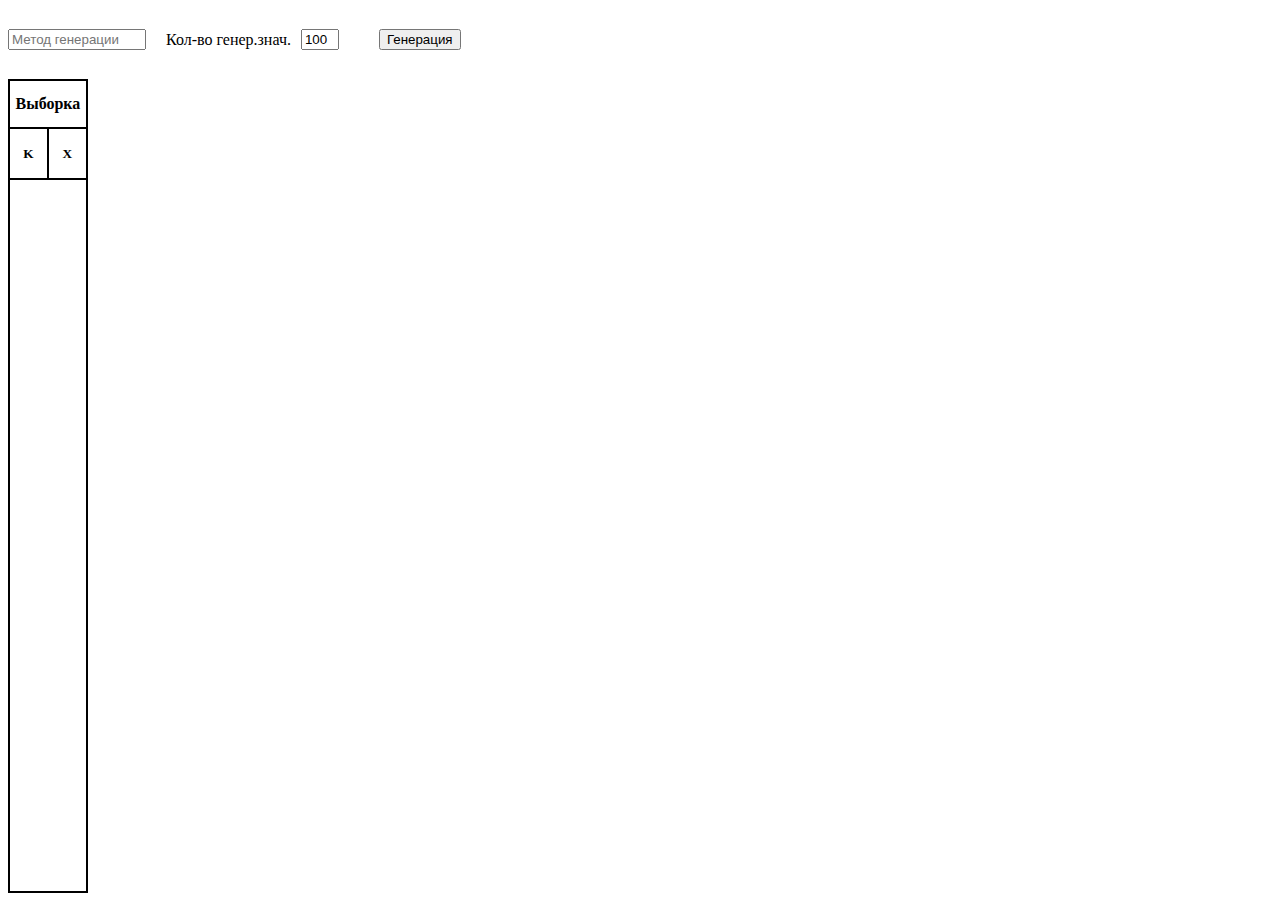
==== index.html @ 3a8585b6 "added second graph" ====
<!DOCTYPE html>
<html lang="en">
<head>
   <meta charset="UTF-8">
   <title>Document</title>
   <style>
      .settingBar {
         width: 100%;
         height: 7vh;
         display: flex;
         align-items: center;
         justify-content: flex-start;
         margin-bottom: 10px;
      }

      #options {
         width: auto;
         height: 25px;
         margin-left: 20px;
         display: flex;
         align-items: center;
         justify-content: flex-start;
      }

      #method {
         width: 130px;
      }

      #generationCount {
         width: 30px;
      }

      #generate {
         margin-left: 20px;
      }

      label {
         margin: 0px 10px 0px 20px;
      }

      #workspace {
         width: 100%;
         height: 90vh;
         display: flex;
         align-items: center;
         justify-content: flex-start;
      }

      #generatedValues {
         width: 6%;
         height: 100%;
         border: 2px solid black;
         display: flex;
         flex-direction: column;
         align-items: center;
         justify-content: space-between;
         margin-right: 20px;
      }

      #description {
         width: 100%;
         height: 12%;
         border-bottom: 2px solid black;
         display: flex;
         flex-direction: column;
         align-items: center;
         justify-content: space-between;
      }

      #description h4 {
         width: 100%;
         display: flex;
         align-items: center;
         justify-content: center;
         height: 50%;
         margin: 0;
         border-bottom: 2px solid black;
         box-sizing: border-box;
      }

      #KX {
         height: 50%;
         width: 100%;
         display: flex;
         align-items: center;
         justify-content: space-around;
      }

      #KX h5 {
         margin: 0;
         width: 50%;
         height: 100%;
         display: flex;
         align-items: center;
         justify-content: center;
      }

      #KX h5:first-child {
         border-right: 2px solid black;
      }

      #values {
         width: 100%;
         height: 88%;
         overflow-y: auto;
      }

      .valueRow {
         height: 7%;
         width: 100%;
         display: flex;
         align-items: center;
         justify-content: space-around;
         border-bottom: 2px solid gray;
         box-sizing: border-box;
      }

      .valueRow h5 {
         margin: 0;
         width: 50%;
         height: 100%;
         display: flex;
         align-items: center;
         justify-content: center;
      }

      .valueRow h5:first-child {
         border-right: 2px solid gray;
      }

      #graphics {
         width: 80%;
         height: 100%;
         display: flex;
         flex-direction: column;
         align-items: center;
         justify-content: space-between;
      }

      .graphicsRow {
         width: 100%;
         height: 50%;
         display: flex;
         align-items: center;
         justify-content: space-between;
      }

      .graph {
         width: 50%;
         height: 100%;
      }

      #chartdiv {
         border: 2px solid black;
      }

      #values::-webkit-scrollbar {
         display: none;
      }

   </style>
</head>
<body>
   <script src="https://cdn.amcharts.com/lib/5/index.js"></script>
   <script src="https://cdn.amcharts.com/lib/5/percent.js"></script>
   <script src="https://cdn.amcharts.com/lib/5/xy.js"></script>
   <script src="https://cdn.amcharts.com/lib/5/themes/Animated.js"></script>
   <script src="https://cdn.amcharts.com/lib/5/locales/de_DE.js"></script>
   <script src="https://cdn.amcharts.com/lib/5/geodata/germanyLow.js"></script>
   <script src="https://cdn.amcharts.com/lib/5/fonts/notosans-sc.js"></script>


   <div class="settingBar">
      <input name="method" list="methods" id = "method" placeholder="Метод генерации">
      <datalist id="methods">
         <option value="1.1 Бернулли"></option>
      </datalist>
      <label for="generationCount">Кол-во генер.знач.</label>
      <input name="count of generations" id = "generationCount" value = "100">

      <div id = "options">
         <input name = "option" class = "option" id = "q" placeholder = "Вероятность успеха Q =" type = "text" style="display: none;">
      </div>
      <button id = "generate">Генерация</button>
   </div>

   </div>
   <div id = "workspace">
      <div id = "generatedValues">
         <div id = "description">
            <h4>Выборка</h4>
            <div id = "KX">
               <h5>K</h5>
               <h5>X</h5>
            </div>
         </div>
         <div id = "values"></div>
      </div>
      <div id = "graphics">
         <div class = "graphicsRow">
            <div class = "graph" id = "graph1"></div>
            <div class = "graph" id = "graph2"></div>
         </div>
         <div class = "graphicsRow">
            <div class = "graph" id = "graph3"></div>
            <div class = "graph" id = "graph4"></div>
         </div>
      </div>
   </div>

   <script>
      const generationMethodHadler = document.querySelector('#method');
      const generationMethod = document.querySelector('#method');
      const generateButton = document.querySelector('#generate');
      const generationCount = document.querySelector('#generationCount');
      const generatorOptionQ = document.querySelector('#q');
      const valuesBar = document.querySelector('#values');
      let errorFlag = true;
      let values = [];

      generationMethodHadler.addEventListener('change', () => {
         switch (generationMethod.value) {
            case "1.1 Бернулли":
               generatorOptionQ.style.display = "block";
               errorFlag = false;
               break;
         
            default:
               break;
         }
      })

      generateButton.addEventListener('click', () => {
         if (!errorFlag) {
            valuesBar.innerHTML = ``;
            values = [];
            for (let i = 0; i < generationCount.value; i++) {
               let newValue = bernoulli( parseFloat(generatorOptionQ.value) );
               const valueRow = document.createElement('div');
               valueRow.classList.add("valueRow");
               valueRow.innerHTML = `
                  <h5>${ i + 1 }</h5>
                  <h5>${ newValue }</h5>
               `;
               valuesBar.appendChild(valueRow);
               values.push ( newValue );
            }

            graph1Creator();
            graph2Creator();
         }
      })

      function bernoulli (q) {
         // Проверяем, что q - это число от 0 до 1
         if (typeof q !== "number" || q < 0 || q > 1) {
            throw new Error ("Q должно быть числом от 0 до 1");
         }
         // Генерируем случайное число от 0 до 1
         let random = Math.random ();
         // Сравниваем его с p и возвращаем результат
         return random <= q ? 1 : 0;
      }

      //-------------------------------------------------------------------------
      let root; 
      let root2;
  
      function graph1Creator() {
         // Define data
         let data = [];
         let yAxis;
         let xAxis;
         let chart;
         let maxValue = Math.max.apply(null, values);

         if (root) {
            root.dispose();
         }
         root = am5.Root.new("graph1");
         root.setThemes([
            am5themes_Animated.new(root)
         ]);

         chart = root.container.children.push( 
            am5xy.XYChart.new(root, {
               panY: false,
               wheelY: "zoomX",
            }) 
         );

         for (let i = 0; i < values.length; ++i) {
            data.push({
               K: i + 1,
               X: values[i]
            });
         }

         // Create Y-axis
         yAxis = chart.yAxes.push(
            am5xy.ValueAxis.new(root, {
               extraTooltipPrecision: 1,
               min: 0,
               max: maxValue >= 1 ? maxValue : 1,
               renderer: am5xy.AxisRendererY.new(root, {})
            })
         );

         // Create X-Axis
         xAxis = chart.xAxes.push(
            am5xy.ValueAxis.new(root, {
               extraTooltipPrecision: 1,
               min: 1,
               max: parseInt(generationCount.value),
               renderer: am5xy.AxisRendererX.new(root, {})
            })
         );

         var series = chart.series.push( 
            am5xy.LineSeries.new(root, { 
               name: "Series",
               xAxis: xAxis, 
               yAxis: yAxis, 
               valueYField: "X", 
               valueXField: "K",
               maskBullets: false
            }) 
         );
      
         series.bullets.push(function() {
            return am5.Bullet.new(root, {
               sprite: am5.Circle.new(root, {
                  radius: 5,
                  fill: series.get("fill")
               })
            });
         });
      
         series.strokes.template.set("strokeWidth", 2);
         series.data.setAll(data);
      }
   
      function graph2Creator() {
         // Define data
         let data = [];
         let yAxis;
         let xAxis;
         let chart;
         let maxValue = 0;

         if (root2) {
            root2.dispose();
         }
         root2 = am5.Root.new("graph2");
         root2.setThemes([
            am5themes_Animated.new(root2)
         ]);

         chart = root2.container.children.push( 
            am5xy.XYChart.new(root2, {
               panY: false,
               wheelY: "zoomX",
               layout: root.verticalLayout
            }) 
         );

         let temp = countOccurrences(values);
         for (key in temp) {
            maxValue = Math.max(maxValue, temp[key]);
            data.push({
               "number": parseInt(key),
               "value": temp[key]
            });
         }

         data.push({
               "number": 5,
               "value": 37
            });
            data.push({
               "number": 6,
               "value": 100
            });
            data.push({
               "number": 7,
               "value": 37
            });
            data.push({
               "number": 8,
               "value": 100
            });
            data.push({
               "number": 9,
               "value": 37
            });
            data.push({
               "number": 10,
               "value": 100
            });

         // Create Y-axis
         yAxis = chart.yAxes.push(
            am5xy.ValueAxis.new(root2, {
               extraTooltipPrecision: 1,
               min: 0,
               max: maxValue >= 1 ? maxValue : 1,
               renderer: am5xy.AxisRendererY.new(root2, {})
            })
         );

         // Create X-Axis
         xAxis = chart.xAxes.push(am5xy.CategoryAxis.new(root2, {
            categoryField: "number",
            renderer: am5xy.AxisRendererX.new(root2, {
               cellStartLocation: 0.1,
               cellEndLocation: 0.9
            }),
            tooltip: am5.Tooltip.new(root2, {})
         }));

         xAxis.data.setAll(data);

         var series = chart.series.push( 
            am5xy.ColumnSeries.new(root2, { 
               name: "Series",
               xAxis: xAxis, 
               yAxis: yAxis, 
               valueYField: "value", 
               categoryXField: "number"
            }) 
         );
      
         yAxis.get("renderer").labels.template.set("fill", series.get("fill"));

         series.columns.template.setAll({
            tooltipText: "{valueY}",
            width: am5.percent(30),
            tooltipY: 0
         });

         series.data.setAll(data);
      }

      function countOccurrences(arr) {
         return arr.reduce((acc, curr) => {
            acc[curr] ? acc[curr]++ : (acc[curr] = 1);
            return acc;
         }, {});
      }
   </script>
</body>
</html>
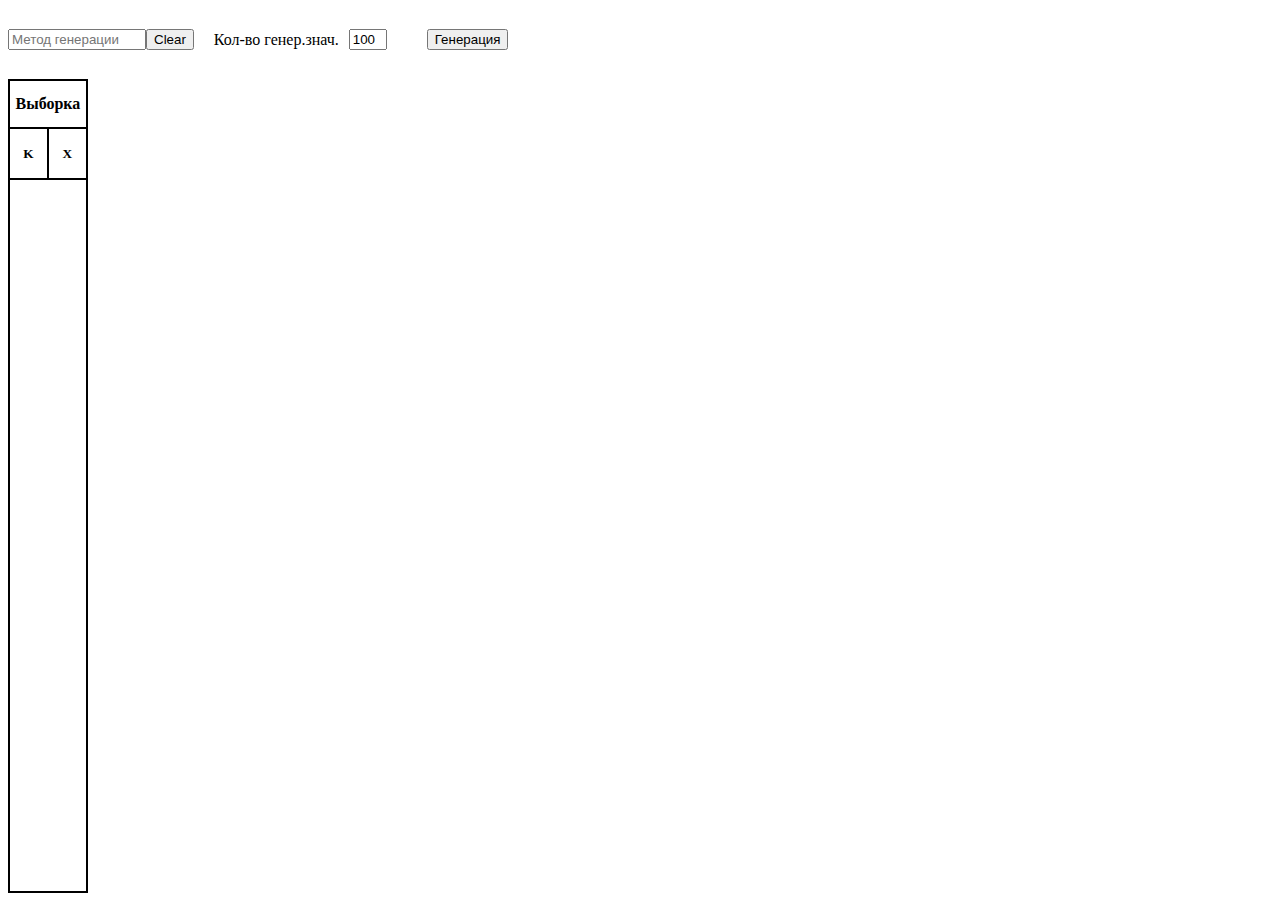
==== commit a07b0d64: "added error button" ====
--- a/index.html
+++ b/index.html
@@ -156,6 +156,11 @@
 
       #values::-webkit-scrollbar {
          display: none;
+      }
+
+      .option {
+         display: none;
+         margin-right: 10px;
       }
 
    </style>
@@ -174,12 +179,15 @@
       <input name="method" list="methods" id = "method" placeholder="Метод генерации">
       <datalist id="methods">
          <option value="1.1 Бернулли"></option>
+         <option value="1.2 Биномиальное"></option>
       </datalist>
+      <button id = "clear">Clear</button>
       <label for="generationCount">Кол-во генер.знач.</label>
       <input name="count of generations" id = "generationCount" value = "100">
 
       <div id = "options">
-         <input name = "option" class = "option" id = "q" placeholder = "Вероятность успеха Q =" type = "text" style="display: none;">
+         <input name = "option1" class = "option" id = "q" placeholder = "Вероятность успеха Q =" type = "text">
+         <input name = "option2" class = "option" id = "m" placeholder = "Число исходов M =" type = "text">
       </div>
       <button id = "generate">Генерация</button>
    </div>
@@ -212,11 +220,20 @@
       const generationMethodHadler = document.querySelector('#method');
       const generationMethod = document.querySelector('#method');
       const generateButton = document.querySelector('#generate');
+      const clearButton = document.querySelector('#clear');
       const generationCount = document.querySelector('#generationCount');
       const generatorOptionQ = document.querySelector('#q');
+      const generatorOptionM = document.querySelector('#m');
       const valuesBar = document.querySelector('#values');
       let errorFlag = true;
       let values = [];
+
+      clearButton.addEventListener('click', () => {
+         generatorOptionQ.style.display = "none";
+         generatorOptionM.style.display = "none";
+         generationMethod.value = "";
+         errorFlag = true;
+      })
 
       generationMethodHadler.addEventListener('change', () => {
          switch (generationMethod.value) {
@@ -224,8 +241,15 @@
                generatorOptionQ.style.display = "block";
                errorFlag = false;
                break;
+
+            case "1.2 Биномиальное":
+               generatorOptionQ.style.display = "block";
+               generatorOptionM.style.display = "block";
+               errorFlag = false;
+               break;
          
             default:
+               throw new Error ("Такого метода нет");
                break;
          }
       })
@@ -234,8 +258,17 @@
          if (!errorFlag) {
             valuesBar.innerHTML = ``;
             values = [];
+            let newValue;
             for (let i = 0; i < generationCount.value; i++) {
-               let newValue = bernoulli( parseFloat(generatorOptionQ.value) );
+               switch (generationMethod.value) {
+                  case "1.1 Бернулли":
+                     newValue = bernoulli( parseFloat(generatorOptionQ.value) );
+                     break;
+
+                  case "1.2 Биномиальное":
+                     break;
+               }
+         
                const valueRow = document.createElement('div');
                valueRow.classList.add("valueRow");
                valueRow.innerHTML = `
@@ -246,8 +279,11 @@
                values.push ( newValue );
             }
 
+            temp = countOccurrences(values);
             graph1Creator();
             graph2Creator();
+            graph3Creator();
+            graph4Creator();
          }
       })
 
@@ -265,6 +301,9 @@
       //-------------------------------------------------------------------------
       let root; 
       let root2;
+      let root3;
+      let root4;
+      let temp;
   
       function graph1Creator() {
          // Define data
@@ -299,9 +338,9 @@
          // Create Y-axis
          yAxis = chart.yAxes.push(
             am5xy.ValueAxis.new(root, {
-               extraTooltipPrecision: 1,
                min: 0,
                max: maxValue >= 1 ? maxValue : 1,
+               maxPrecision: 0,
                renderer: am5xy.AxisRendererY.new(root, {})
             })
          );
@@ -309,7 +348,6 @@
          // Create X-Axis
          xAxis = chart.xAxes.push(
             am5xy.ValueAxis.new(root, {
-               extraTooltipPrecision: 1,
                min: 1,
                max: parseInt(generationCount.value),
                renderer: am5xy.AxisRendererX.new(root, {})
@@ -347,6 +385,7 @@
          let xAxis;
          let chart;
          let maxValue = 0;
+         let maxValue2 = 0;
 
          if (root2) {
             root2.dispose();
@@ -364,44 +403,18 @@
             }) 
          );
 
-         let temp = countOccurrences(values);
          for (key in temp) {
             maxValue = Math.max(maxValue, temp[key]);
+            maxValue2 = Math.max(maxValue2, key);
             data.push({
                "number": parseInt(key),
                "value": temp[key]
             });
          }
 
-         data.push({
-               "number": 5,
-               "value": 37
-            });
-            data.push({
-               "number": 6,
-               "value": 100
-            });
-            data.push({
-               "number": 7,
-               "value": 37
-            });
-            data.push({
-               "number": 8,
-               "value": 100
-            });
-            data.push({
-               "number": 9,
-               "value": 37
-            });
-            data.push({
-               "number": 10,
-               "value": 100
-            });
-
          // Create Y-axis
          yAxis = chart.yAxes.push(
             am5xy.ValueAxis.new(root2, {
-               extraTooltipPrecision: 1,
                min: 0,
                max: maxValue >= 1 ? maxValue : 1,
                renderer: am5xy.AxisRendererY.new(root2, {})
@@ -409,14 +422,23 @@
          );
 
          // Create X-Axis
-         xAxis = chart.xAxes.push(am5xy.CategoryAxis.new(root2, {
-            categoryField: "number",
-            renderer: am5xy.AxisRendererX.new(root2, {
-               cellStartLocation: 0.1,
-               cellEndLocation: 0.9
-            }),
-            tooltip: am5.Tooltip.new(root2, {})
-         }));
+         //xAxis = chart.xAxes.push(
+         //   am5xy.ValueAxis.new(root2, {
+         //      min: 0,
+         //      max: maxValue2 >= 1 ? maxValue2 : 1,
+         //      extraMax: 0.3,
+         //      extraMin: 0.3,
+         //      maxPrecision: 0,
+         //      renderer: am5xy.AxisRendererX.new(root2, {})
+         //   })
+         //);
+
+         xAxis = chart.xAxes.push(
+            am5xy.CategoryAxis.new(root2, {
+               categoryField: "number",
+               renderer: am5xy.AxisRendererX.new(root2, {})
+            })
+         );
 
          xAxis.data.setAll(data);
 
@@ -426,18 +448,240 @@
                xAxis: xAxis, 
                yAxis: yAxis, 
                valueYField: "value", 
-               categoryXField: "number"
+               categoryXField: "number",
+               tooltip: am5.Tooltip.new(root2, {
+                  labelText: "{valueY}"
+               })
+            }) 
+         );
+
+         series.columns.template.setAll({
+            width: am5.percent(20)
+         });
+         
+         chart.set("cursor", am5xy.XYCursor.new(root2, {}));
+
+         let cursor = chart.get("cursor");
+         cursor.lineY.setAll({
+            visible: false
+         });
+         cursor.lineX.setAll({
+            visible: false
+         });
+
+         series.data.setAll(data);
+      }
+
+      function graph3Creator() {
+         // Define data
+         let data = [];
+         let yAxis;
+         let xAxis;
+         let chart;
+         let maxValue = 0;
+         let maxValue2 = 0;
+         let teorValue;
+         let otnValue;
+
+         if (root3) {
+            root3.dispose();
+         }
+         root3 = am5.Root.new("graph3");
+         root3.setThemes([
+            am5themes_Animated.new(root3)
+         ]);
+
+         chart = root3.container.children.push( 
+            am5xy.XYChart.new(root3, {
+               panY: false,
+               wheelY: "zoomX",
+               layout: root.verticalLayout
+            }) 
+         );
+
+         for (key in temp) {
+            otnValue = temp[key] / parseInt(generationCount.value);
+            maxValue = Math.max(maxValue, otnValue);
+            maxValue2 = Math.max(maxValue2, key);
+            if (parseInt(key) == 1) {
+               teorValue = parseFloat(generatorOptionQ.value);
+            } else {
+               teorValue = 1 - parseFloat(generatorOptionQ.value);
+            }
+            data.push({
+               "number": parseInt(key),
+               "otnValue": otnValue,
+               "teorValue": teorValue
+            });
+         }
+
+         // Create Y-axis
+         yAxis = chart.yAxes.push(
+            am5xy.ValueAxis.new(root3, {
+               min: 0,
+               max: maxValue >= 1 ? maxValue : 1,
+               renderer: am5xy.AxisRendererY.new(root3, {})
+            })
+         );
+
+         // Create X-Axis
+         //xAxis = chart.xAxes.push(
+         //   am5xy.ValueAxis.new(root2, {
+         //      min: 0,
+         //      max: maxValue2 >= 1 ? maxValue2 : 1,
+         //      extraMax: 0.3,
+         //      extraMin: 0.3,
+         //      maxPrecision: 0,
+         //      renderer: am5xy.AxisRendererX.new(root2, {})
+         //   })
+         //);
+
+         xAxis = chart.xAxes.push(
+            am5xy.CategoryAxis.new(root3, {
+               categoryField: "number",
+               renderer: am5xy.AxisRendererX.new(root3, {})
+            })
+         );
+
+         xAxis.data.setAll(data);
+
+         var series = chart.series.push( 
+            am5xy.ColumnSeries.new(root3, { 
+               name: "Series",
+               xAxis: xAxis, 
+               yAxis: yAxis, 
+               valueYField: "otnValue", 
+               categoryXField: "number",
+               tooltip: am5.Tooltip.new(root3, {
+                  labelText: "{valueY}"
+               })
+            }) 
+         );
+
+         var series2 = chart.series.push( 
+            am5xy.ColumnSeries.new(root3, { 
+               name: "Series",
+               xAxis: xAxis, 
+               yAxis: yAxis, 
+               valueYField: "teorValue", 
+               categoryXField: "number",
+               tooltip: am5.Tooltip.new(root3, {
+                  labelText: "{valueY}"
+               })
+            }) 
+         );
+
+         series.columns.template.setAll({
+            width: am5.percent(20)
+         });
+         series2.columns.template.setAll({
+            width: am5.percent(20)
+         });
+         
+         chart.set("cursor", am5xy.XYCursor.new(root3, {}));
+
+         let cursor = chart.get("cursor");
+         cursor.lineY.setAll({
+            visible: false
+         });
+         cursor.lineX.setAll({
+            visible: false
+         });
+
+         series.data.setAll(data);
+         series2.data.setAll(data);
+      }
+
+      function graph4Creator() {
+         // Define data
+         let data = [];
+         let yAxis;
+         let xAxis;
+         let chart;
+         let maxValue = 0;
+         let maxValue2 = 0;
+         let otnValue;
+         let lastValue = 0;
+
+         if (root4) {
+            root4.dispose();
+         }
+         root4 = am5.Root.new("graph4");
+         root4.setThemes([
+            am5themes_Animated.new(root4)
+         ]);
+
+         chart = root4.container.children.push( 
+            am5xy.XYChart.new(root4, {
+               panY: false,
+               wheelY: "zoomX",
+            }) 
+         );
+
+         for (key in temp) {
+            otnValue = temp[key] / parseInt(generationCount.value) + lastValue;
+            lastValue = otnValue;
+            maxValue = Math.max(maxValue, otnValue);
+            maxValue2 = Math.max(maxValue2, key);
+            data.push({
+               "number": parseInt(key),
+               "Fx": otnValue
+            });
+         }
+
+         // Create Y-axis
+         yAxis = chart.yAxes.push(
+            am5xy.ValueAxis.new(root4, {
+               min: 0,
+               max: maxValue >= 1 ? maxValue : 1,
+               extraMax: 0.1,
+               renderer: am5xy.AxisRendererY.new(root4, {})
+            })
+         );
+
+         // Create X-Axis
+         xAxis = chart.xAxes.push(
+            am5xy.ValueAxis.new(root4, {
+               min: 0,
+               max: maxValue2 >= 1 ? maxValue2 : 1,
+               maxPrecision: 0,
+               renderer: am5xy.AxisRendererX.new(root4, {})
+            })
+         );
+
+         var series = chart.series.push( 
+            am5xy.SmoothedXLineSeries.new(root4, { 
+               name: "Series",
+               xAxis: xAxis, 
+               yAxis: yAxis, 
+               valueYField: "Fx", 
+               valueXField: "number",
+               maskBullets: false,
+               tooltip: am5.Tooltip.new(root4, {
+                  labelText: "{valueY}"
+               })
             }) 
          );
       
-         yAxis.get("renderer").labels.template.set("fill", series.get("fill"));
-
-         series.columns.template.setAll({
-            tooltipText: "{valueY}",
-            width: am5.percent(30),
-            tooltipY: 0
-         });
-
+         series.bullets.push(function() {
+            return am5.Bullet.new(root4, {
+               sprite: am5.Circle.new(root4, {
+                  radius: 5,
+                  fill: series.get("fill")
+               })
+            });
+         });
+         
+         series.get("tooltip").label.set("text", "{valueY}")
+         chart.set("cursor", am5xy.XYCursor.new(root4, {
+            behavior: "zoomXY",
+            xAxis: xAxis
+         }));
+         yAxis.set("tooltip", am5.Tooltip.new(root4, {
+            themeTags: ["axis"]
+         }));
+
+         series.strokes.template.set("strokeWidth", 2);
          series.data.setAll(data);
       }
 
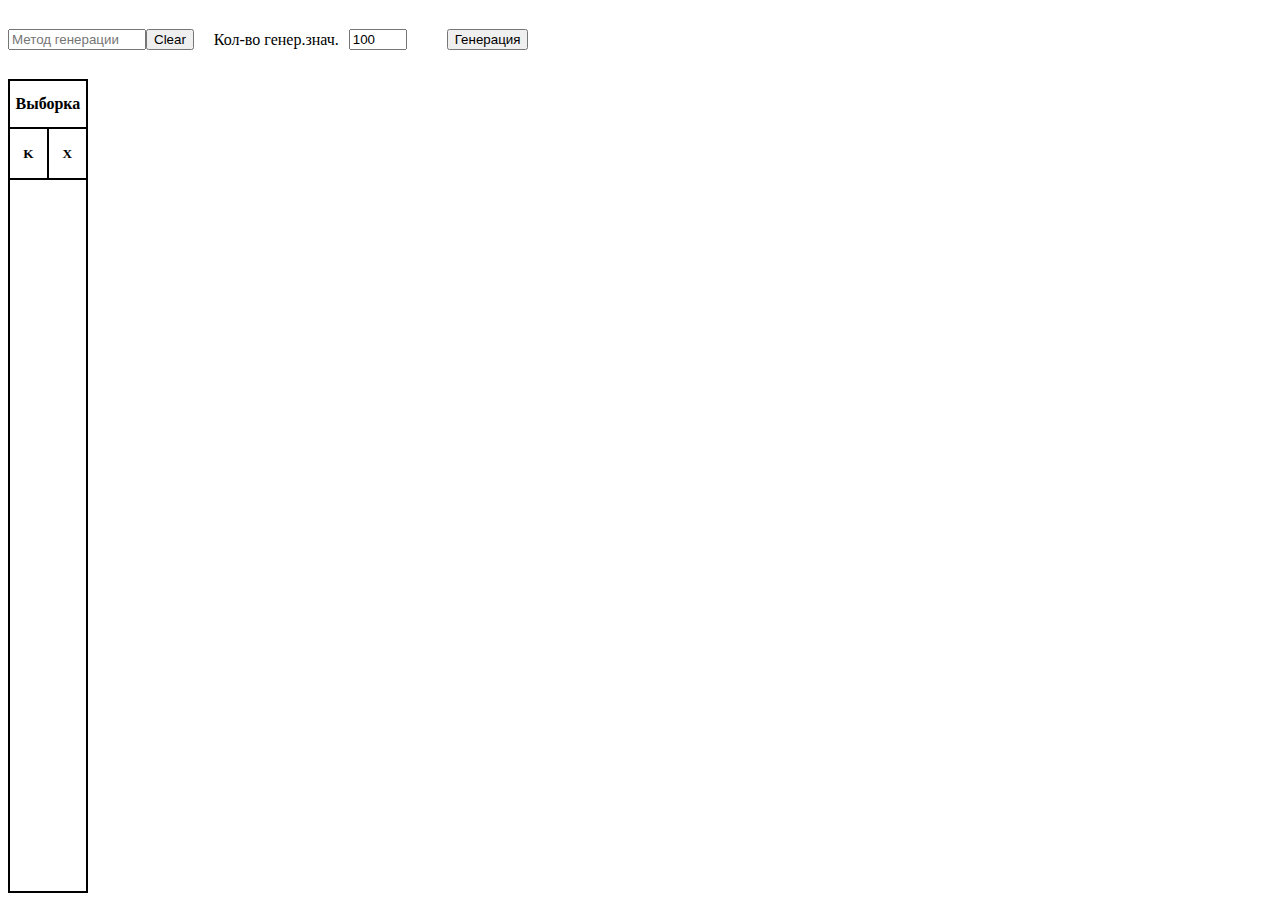
==== commit 3f0e980f: "3rd" ====
--- a/index.html
+++ b/index.html
@@ -27,7 +27,7 @@
       }
 
       #generationCount {
-         width: 30px;
+         width: 50px;
       }
 
       #generate {
@@ -180,6 +180,7 @@
       <datalist id="methods">
          <option value="1.1 Бернулли"></option>
          <option value="1.2 Биномиальное"></option>
+         <option value="1.3 Пуассона"></option>
       </datalist>
       <button id = "clear">Clear</button>
       <label for="generationCount">Кол-во генер.знач.</label>
@@ -188,6 +189,7 @@
       <div id = "options">
          <input name = "option1" class = "option" id = "q" placeholder = "Вероятность успеха Q =" type = "text">
          <input name = "option2" class = "option" id = "m" placeholder = "Число исходов M =" type = "text">
+         <input name = "option3" class = "option" id = "alpha" placeholder = "Интенсивность λ =" type = "text">
       </div>
       <button id = "generate">Генерация</button>
    </div>
@@ -224,16 +226,26 @@
       const generationCount = document.querySelector('#generationCount');
       const generatorOptionQ = document.querySelector('#q');
       const generatorOptionM = document.querySelector('#m');
+      const generatorOptionAlpha = document.querySelector('#alpha');
       const valuesBar = document.querySelector('#values');
       let errorFlag = true;
       let values = [];
 
-      clearButton.addEventListener('click', () => {
+      clearButton.addEventListener('click', clear);
+
+      function clear() {
          generatorOptionQ.style.display = "none";
          generatorOptionM.style.display = "none";
+         generatorOptionAlpha.style.display = "none";
          generationMethod.value = "";
          errorFlag = true;
-      })
+         if (root) {
+            root.dispose();
+            root2.dispose();
+            root3.dispose();
+            root4.dispose();
+         }
+      }
 
       generationMethodHadler.addEventListener('change', () => {
          switch (generationMethod.value) {
@@ -247,8 +259,14 @@
                generatorOptionM.style.display = "block";
                errorFlag = false;
                break;
+
+            case "1.3 Пуассона":
+               generatorOptionAlpha.style.display = "block";
+               errorFlag = false;
+               break;
          
             default:
+               clear();
                throw new Error ("Такого метода нет");
                break;
          }
@@ -266,6 +284,11 @@
                      break;
 
                   case "1.2 Биномиальное":
+                     newValue = binomial( parseFloat( generatorOptionM.value), parseFloat( generatorOptionQ.value), 0 );
+                     break;
+
+                  case "1.3 Пуассона":
+                     newValue = poisson( parseFloat( generatorOptionAlpha.value) );
                      break;
                }
          
@@ -287,6 +310,54 @@
          }
       })
 
+      // Функция, которая возвращает случайное целое число от min до max включительно
+      function randomInt(min, max) {
+         return Math.floor(Math.random() * (max - min + 1)) + min;
+      }
+
+      // Функция, которая возвращает биномиально распределенное случайное число
+      // n - количество испытаний, p - вероятность успеха
+      function binomial(n, p) {
+         let k = 0;
+         // Повторяем n раз
+         for (let i = 0; i < n; i++) {
+            // Генерируем случайное число от 0 до 1
+            let r = Math.random();
+            // Если число меньше или равно p, то считаем это успехом и увеличиваем счетчик
+            if (r <= p) {
+               k++;
+            }
+         }
+         // Возвращаем счетчик успехов
+         return k;
+      }
+
+      // Функция, которая возвращает факториал числа n
+      function factorial(n) {
+         // Если n равно 0 или 1, то возвращаем 1
+         if (n === 0 || n === 1) {
+            return 1;
+         }
+         // Иначе, возвращаем произведение n и факториала n-1
+         else {
+            return n * factorial(n - 1);
+         }
+      }
+
+      // Функция, которая возвращает биномиальный коэффициент
+      // n - количество испытаний, k - количество успехов
+      function binomialCoefficient(n, k) {
+         // Возвращаем отношение факториалов n, k и n-k
+         return factorial(n) / (factorial(k) * factorial(n - k));
+      }
+
+      // Функция, которая возвращает биномиальную вероятность
+      // n - количество испытаний, p - вероятность успеха, k - количество успехов
+      function binomialProbability(n, p, k) {
+         // Возвращаем произведение биномиального коэффициента и степеней p и 1-p
+         return binomialCoefficient(n, k) * Math.pow(p, k) * Math.pow(1 - p, n - k);
+      }
+
       function bernoulli (q) {
          // Проверяем, что q - это число от 0 до 1
          if (typeof q !== "number" || q < 0 || q > 1) {
@@ -294,10 +365,37 @@
          }
          // Генерируем случайное число от 0 до 1
          let random = Math.random ();
-         // Сравниваем его с p и возвращаем результат
+         // Сравниваем его с q и возвращаем результат
          return random <= q ? 1 : 0;
       }
 
+      // Функция, которая возвращает пуассоновски распределенное случайное число
+      // lambda - интенсивность события
+      function poisson(lambda) {
+         // Инициализируем k и u
+         let k = 0;
+         let u = Math.random();
+         // Инициализируем F(k) и F(k-1)
+         let F = Math.exp(-lambda); // F(0)
+         let F_prev = 0; // F(-1)
+         // Пока не найдем подходящее k
+         while (u > F) {
+            // Увеличиваем k на 1
+            k++;
+            // Обновляем F(k-1) и F(k)
+            F_prev = F;
+            F = F + Math.exp(-lambda) * Math.pow(lambda, k) / factorial(k);
+         }
+         // Возвращаем k
+         return k;
+      }
+      
+      // Функция, которая возвращает биномиальную вероятность
+      // k - количество событий, lambda - интенсивность события, n - количество испытаний
+      function binomialProbability(k, lambda) {
+         // Возвращаем произведение степени lambda n, факториала k и экспоненты отрицательного lambda n
+         return Math.pow(lambda, k) / factorial(k) * Math.exp(-lambda);
+      }
       //-------------------------------------------------------------------------
       let root; 
       let root2;
@@ -311,7 +409,6 @@
          let yAxis;
          let xAxis;
          let chart;
-         let maxValue = Math.max.apply(null, values);
 
          if (root) {
             root.dispose();
@@ -338,8 +435,7 @@
          // Create Y-axis
          yAxis = chart.yAxes.push(
             am5xy.ValueAxis.new(root, {
-               min: 0,
-               max: maxValue >= 1 ? maxValue : 1,
+               strictMinMax: true,
                maxPrecision: 0,
                renderer: am5xy.AxisRendererY.new(root, {})
             })
@@ -384,8 +480,6 @@
          let yAxis;
          let xAxis;
          let chart;
-         let maxValue = 0;
-         let maxValue2 = 0;
 
          if (root2) {
             root2.dispose();
@@ -404,8 +498,6 @@
          );
 
          for (key in temp) {
-            maxValue = Math.max(maxValue, temp[key]);
-            maxValue2 = Math.max(maxValue2, key);
             data.push({
                "number": parseInt(key),
                "value": temp[key]
@@ -415,8 +507,7 @@
          // Create Y-axis
          yAxis = chart.yAxes.push(
             am5xy.ValueAxis.new(root2, {
-               min: 0,
-               max: maxValue >= 1 ? maxValue : 1,
+               strictMinMax: true,
                renderer: am5xy.AxisRendererY.new(root2, {})
             })
          );
@@ -450,7 +541,7 @@
                valueYField: "value", 
                categoryXField: "number",
                tooltip: am5.Tooltip.new(root2, {
-                  labelText: "{valueY}"
+                  labelText: "'{categoryX}' = {valueY}"
                })
             }) 
          );
@@ -478,8 +569,6 @@
          let yAxis;
          let xAxis;
          let chart;
-         let maxValue = 0;
-         let maxValue2 = 0;
          let teorValue;
          let otnValue;
 
@@ -499,27 +588,52 @@
             }) 
          );
 
-         for (key in temp) {
-            otnValue = temp[key] / parseInt(generationCount.value);
-            maxValue = Math.max(maxValue, otnValue);
-            maxValue2 = Math.max(maxValue2, key);
-            if (parseInt(key) == 1) {
-               teorValue = parseFloat(generatorOptionQ.value);
-            } else {
-               teorValue = 1 - parseFloat(generatorOptionQ.value);
+         switch (generationMethod.value) {
+            case "1.1 Бернулли":
+               for (key in temp) {
+                  otnValue = temp[key] / parseInt(generationCount.value);
+                  if (parseInt(key) == 1) {
+                     teorValue = parseFloat(generatorOptionQ.value);
+                  } else {
+                     teorValue = 1 - parseFloat(generatorOptionQ.value);
+                  }
+                  data.push({
+                     "number": parseInt(key),
+                     "otnValue": otnValue,
+                     "teorValue": teorValue
+                  });
+               }
+               break;
+
+            case "1.2 Биномиальное":
+               for (key in temp) {
+                  otnValue = temp[key] / parseInt(generationCount.value);
+                  teorValue = binomialProbability( parseFloat( generatorOptionM.value), parseFloat( generatorOptionQ.value), parseInt(key) );
+                  data.push({
+                     "number": parseInt(key),
+                     "otnValue": otnValue,
+                     "teorValue": teorValue
+                  });
+               }
+               break;
+
+            case "1.3 Пуассона":
+               for (key in temp) {
+                  otnValue = temp[key] / parseInt(generationCount.value);
+                  teorValue = binomialProbability( parseInt(key), parseFloat(generatorOptionAlpha.value) );
+                  data.push({
+                     "number": parseInt(key),
+                     "otnValue": otnValue,
+                     "teorValue": teorValue
+                  });
+               }
+               break;
             }
-            data.push({
-               "number": parseInt(key),
-               "otnValue": otnValue,
-               "teorValue": teorValue
-            });
-         }
 
          // Create Y-axis
          yAxis = chart.yAxes.push(
             am5xy.ValueAxis.new(root3, {
-               min: 0,
-               max: maxValue >= 1 ? maxValue : 1,
+               strictMinMax: true,
                renderer: am5xy.AxisRendererY.new(root3, {})
             })
          );
@@ -553,7 +667,7 @@
                valueYField: "otnValue", 
                categoryXField: "number",
                tooltip: am5.Tooltip.new(root3, {
-                  labelText: "{valueY}"
+                  labelText: "отн.для {categoryX}={valueY}"
                })
             }) 
          );
@@ -566,7 +680,7 @@
                valueYField: "teorValue", 
                categoryXField: "number",
                tooltip: am5.Tooltip.new(root3, {
-                  labelText: "{valueY}"
+                  labelText: "теор.для {categoryX}={valueY}"
                })
             }) 
          );
@@ -590,6 +704,8 @@
 
          series.data.setAll(data);
          series2.data.setAll(data);
+
+         console.log(data);
       }
 
       function graph4Creator() {
@@ -598,8 +714,6 @@
          let yAxis;
          let xAxis;
          let chart;
-         let maxValue = 0;
-         let maxValue2 = 0;
          let otnValue;
          let lastValue = 0;
 
@@ -621,8 +735,6 @@
          for (key in temp) {
             otnValue = temp[key] / parseInt(generationCount.value) + lastValue;
             lastValue = otnValue;
-            maxValue = Math.max(maxValue, otnValue);
-            maxValue2 = Math.max(maxValue2, key);
             data.push({
                "number": parseInt(key),
                "Fx": otnValue
@@ -632,8 +744,7 @@
          // Create Y-axis
          yAxis = chart.yAxes.push(
             am5xy.ValueAxis.new(root4, {
-               min: 0,
-               max: maxValue >= 1 ? maxValue : 1,
+               strictMinMax: true,
                extraMax: 0.1,
                renderer: am5xy.AxisRendererY.new(root4, {})
             })
@@ -642,8 +753,7 @@
          // Create X-Axis
          xAxis = chart.xAxes.push(
             am5xy.ValueAxis.new(root4, {
-               min: 0,
-               max: maxValue2 >= 1 ? maxValue2 : 1,
+               strictMinMax: true,
                maxPrecision: 0,
                renderer: am5xy.AxisRendererX.new(root4, {})
             })
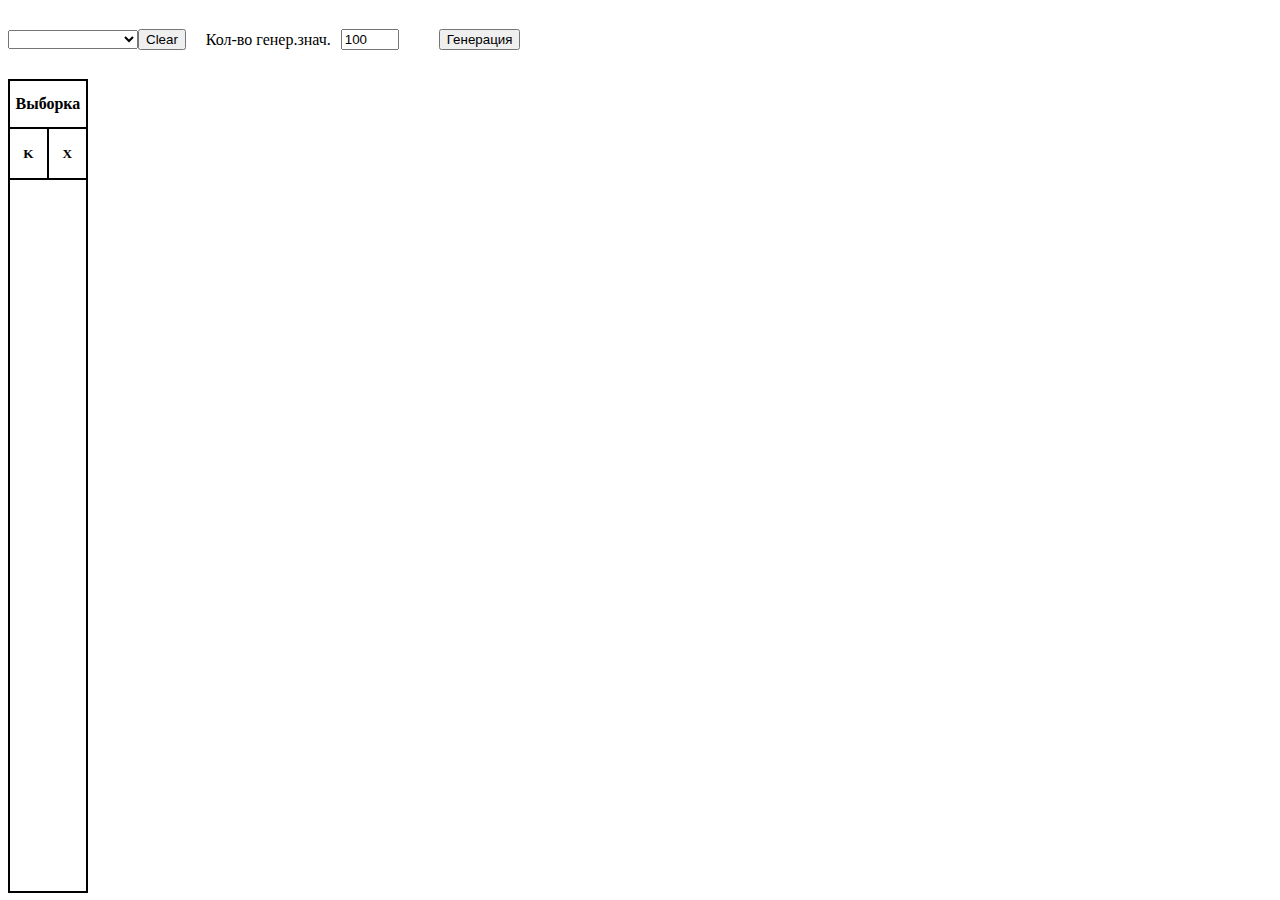
==== commit 3ed919b7: "fised design and bugs" ====
--- a/index.html
+++ b/index.html
@@ -22,7 +22,7 @@
          justify-content: flex-start;
       }
 
-      #method {
+      #methods {
          width: 130px;
       }
 
@@ -176,20 +176,20 @@
 
 
    <div class="settingBar">
-      <input name="method" list="methods" id = "method" placeholder="Метод генерации">
-      <datalist id="methods">
-         <option value="1.1 Бернулли"></option>
-         <option value="1.2 Биномиальное"></option>
-         <option value="1.3 Пуассона"></option>
-      </datalist>
+      <select id="methods" required>
+         <option selected style="display: none;"></option>
+         <option value="1.1 Бернулли">1.1 Бернулли</option>
+         <option value="1.2 Биномиальное">1.2 Биномиальное</option>
+         <option value="1.3 Пуассона">1.3 Пуассона</option>
+      </select>
       <button id = "clear">Clear</button>
       <label for="generationCount">Кол-во генер.знач.</label>
       <input name="count of generations" id = "generationCount" value = "100">
 
       <div id = "options">
-         <input name = "option1" class = "option" id = "q" placeholder = "Вероятность успеха Q =" type = "text">
-         <input name = "option2" class = "option" id = "m" placeholder = "Число исходов M =" type = "text">
-         <input name = "option3" class = "option" id = "alpha" placeholder = "Интенсивность λ =" type = "text">
+         <input name = "option1" class = "option" id = "q" placeholder = "Вероятность успеха Q =" type = "text" required>
+         <input name = "option2" class = "option" id = "m" placeholder = "Число исходов M =" type = "text" required>
+         <input name = "option3" class = "option" id = "alpha" placeholder = "Интенсивность λ =" type = "text" required>
       </div>
       <button id = "generate">Генерация</button>
    </div>
@@ -219,8 +219,7 @@
    </div>
 
    <script>
-      const generationMethodHadler = document.querySelector('#method');
-      const generationMethod = document.querySelector('#method');
+      const generationMethod = document.querySelector('#methods');
       const generateButton = document.querySelector('#generate');
       const clearButton = document.querySelector('#clear');
       const generationCount = document.querySelector('#generationCount');
@@ -228,17 +227,18 @@
       const generatorOptionM = document.querySelector('#m');
       const generatorOptionAlpha = document.querySelector('#alpha');
       const valuesBar = document.querySelector('#values');
-      let errorFlag = true;
       let values = [];
+      let emptyFlag = true;
 
       clearButton.addEventListener('click', clear);
 
       function clear() {
-         generatorOptionQ.style.display = "none";
-         generatorOptionM.style.display = "none";
-         generatorOptionAlpha.style.display = "none";
-         generationMethod.value = "";
-         errorFlag = true;
+         generationMethod.selectedIndex = 0;
+         generatorOptionQ.value = "";
+         generatorOptionM.value = "";
+         generatorOptionAlpha.value = "";
+         generationCount.value = "100";
+         emptyFlag = true;
          if (root) {
             root.dispose();
             root2.dispose();
@@ -247,48 +247,70 @@
          }
       }
 
-      generationMethodHadler.addEventListener('change', () => {
+      generationMethod.addEventListener('change', () => {
          switch (generationMethod.value) {
             case "1.1 Бернулли":
                generatorOptionQ.style.display = "block";
-               errorFlag = false;
+               generatorOptionM.style.display = "none";
+               generatorOptionAlpha.style.display = "none";
                break;
 
             case "1.2 Биномиальное":
                generatorOptionQ.style.display = "block";
                generatorOptionM.style.display = "block";
-               errorFlag = false;
+               generatorOptionAlpha.style.display = "none";
                break;
 
             case "1.3 Пуассона":
                generatorOptionAlpha.style.display = "block";
-               errorFlag = false;
+               generatorOptionQ.style.display = "none";
+               generatorOptionM.style.display = "none";
                break;
-         
+
             default:
-               clear();
-               throw new Error ("Такого метода нет");
+               generatorOptionQ.style.display = "none";
+               generatorOptionM.style.display = "none";
+               generatorOptionAlpha.style.display = "none";
                break;
          }
-      })
+   });
 
       generateButton.addEventListener('click', () => {
-         if (!errorFlag) {
+         if (generationMethod.value !== "" && generationCount.value !== "") {
             valuesBar.innerHTML = ``;
             values = [];
             let newValue;
+            let q,m,lambda;
             for (let i = 0; i < generationCount.value; i++) {
                switch (generationMethod.value) {
                   case "1.1 Бернулли":
-                     newValue = bernoulli( parseFloat(generatorOptionQ.value) );
+                     q = parseFloat(generatorOptionQ.value);
+                     if (typeof q !== "number" || q < 0 || q > 1 || generatorOptionQ.value == "") {
+                        throw new Error ("Q должно быть числом от 0 до 1");
+                     }
+
+                     newValue = bernoulli(q);
                      break;
 
                   case "1.2 Биномиальное":
-                     newValue = binomial( parseFloat( generatorOptionM.value), parseFloat( generatorOptionQ.value), 0 );
+                     q = parseFloat(generatorOptionQ.value);
+                     m = parseFloat(generatorOptionM.value);
+                     if (typeof q !== "number" || q < 0 || q > 1 || generatorOptionQ.value == "") {
+                        throw new Error ("Q должно быть числом от 0 до 1");
+                     }
+                     if (typeof m !== "number" || m < 0 || generatorOptionM.value == "") {
+                        throw new Error ("M должно быть числом больше 0");
+                     }
+
+                     newValue = binomial(m, q);
                      break;
 
                   case "1.3 Пуассона":
-                     newValue = poisson( parseFloat( generatorOptionAlpha.value) );
+                     lambda = parseFloat(generatorOptionAlpha.value);
+                     if (typeof lambda !== "number" || lambda < 0 || generatorOptionAlpha.value == "") {
+                        throw new Error ("Lamda должно быть числом больше 0");
+                     }
+                     newValue = poisson(lambda);
                      break;
                }
          
@@ -307,6 +329,8 @@
             graph2Creator();
             graph3Creator();
             graph4Creator();
+         } else {
+            throw new Error ("Значения настроек не могут быть пустыми");
          }
       })
 
@@ -317,14 +341,14 @@
 
       // Функция, которая возвращает биномиально распределенное случайное число
       // n - количество испытаний, p - вероятность успеха
-      function binomial(n, p) {
+      function binomial(n, q) {
          let k = 0;
          // Повторяем n раз
          for (let i = 0; i < n; i++) {
             // Генерируем случайное число от 0 до 1
             let r = Math.random();
             // Если число меньше или равно p, то считаем это успехом и увеличиваем счетчик
-            if (r <= p) {
+            if (r <= q) {
                k++;
             }
          }
@@ -359,10 +383,6 @@
       }
 
       function bernoulli (q) {
-         // Проверяем, что q - это число от 0 до 1
-         if (typeof q !== "number" || q < 0 || q > 1) {
-            throw new Error ("Q должно быть числом от 0 до 1");
-         }
          // Генерируем случайное число от 0 до 1
          let random = Math.random ();
          // Сравниваем его с q и возвращаем результат
@@ -471,6 +491,8 @@
          });
       
          series.strokes.template.set("strokeWidth", 2);
+         series.set("fill", am5.color(0xff8C00));
+         series.set("stroke", am5.color(0xFFD700));
          series.data.setAll(data);
       }
    
@@ -507,7 +529,9 @@
          // Create Y-axis
          yAxis = chart.yAxes.push(
             am5xy.ValueAxis.new(root2, {
-               strictMinMax: true,
+               extraMax: 0.1,
+               maxPrecision: 0,
+               logarithmic: true,
                renderer: am5xy.AxisRendererY.new(root2, {})
             })
          );
@@ -561,6 +585,8 @@
          });
 
          series.data.setAll(data);
+         series.set("fill", am5.color(0xff8C00));
+         series.set("stroke", am5.color(0xff8C00));
       }
 
       function graph3Creator() {
@@ -704,8 +730,8 @@
 
          series.data.setAll(data);
          series2.data.setAll(data);
-
-         console.log(data);
+         series.set("fill", am5.color(0xff8C00));
+         series.set("stroke", am5.color(0xff8C00));
       }
 
       function graph4Creator() {
@@ -793,6 +819,8 @@
 
          series.strokes.template.set("strokeWidth", 2);
          series.data.setAll(data);
+         series.set("fill", am5.color(0xff8C00));
+         series.set("stroke", am5.color(0xFFD700));
       }
 
       function countOccurrences(arr) {
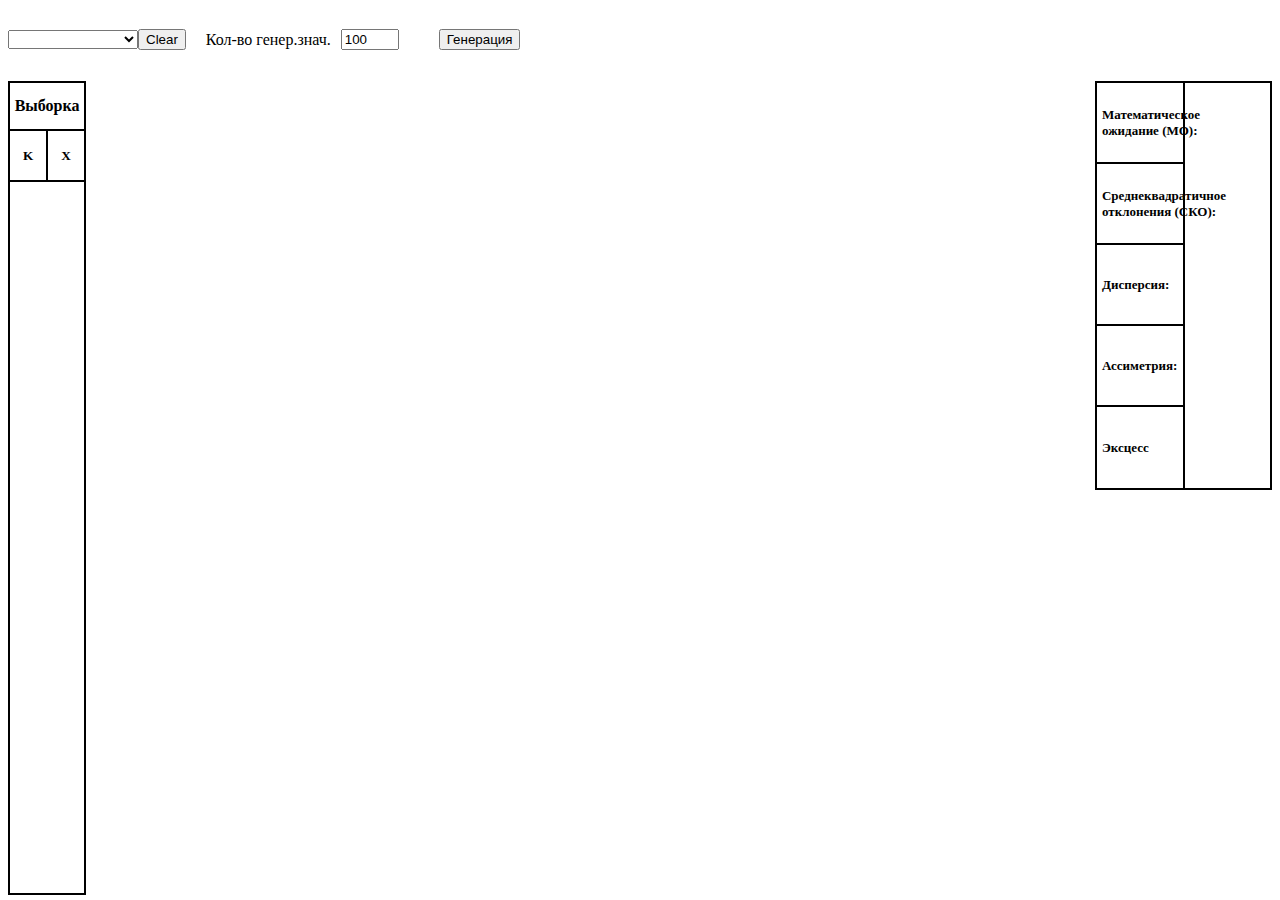
==== commit 48fdf15d: "added calculation section" ====
--- a/index.html
+++ b/index.html
@@ -22,6 +22,29 @@
          justify-content: flex-start;
       }
 
+      #descret {
+         width: auto;
+         height: 100%;
+         align-items: center;
+         justify-content: flex-start;
+      }
+
+      #descret div {
+         height: 100%;
+         width: 20px;
+         display: flex;
+         flex-direction: column;
+         align-items: center;
+         justify-content: space-around;
+         border-right: 2px solid black;
+         margin-right: 10px;
+         padding-right: 10px;
+      }
+
+      #descret div h5 {
+         margin: 0;
+      }
+
       #methods {
          width: 130px;
       }
@@ -42,7 +65,7 @@
          width: 100%;
          height: 90vh;
          display: flex;
-         align-items: center;
+         align-items: top;
          justify-content: flex-start;
       }
 
@@ -150,8 +173,39 @@
          height: 100%;
       }
 
-      #chartdiv {
+      #calculated {
          border: 2px solid black;
+         height: 50%;
+         width: 14%;
+         display: flex;
+         align-items: top;
+         justify-content: space-between;
+      }
+
+      .calculatedColumn {
+         width: 50%;
+         height: 100%;
+         font-size: 13px;
+         font-weight: bold;
+      }
+
+      .calculatedColumn:first-child {
+         border-right: 2px solid black;
+      }
+
+      .calculatedRow {
+         padding-left: 5px;
+         width: 100%;
+         height: 20%;
+         border-bottom: 2px solid black;
+         display: flex;
+         align-items: center;
+         justify-content: flex-start;
+         box-sizing: border-box;
+      }
+
+      .calculatedRow:last-child {
+         border: none;
       }
 
       #values::-webkit-scrollbar {
@@ -181,15 +235,17 @@
          <option value="1.1 Бернулли">1.1 Бернулли</option>
          <option value="1.2 Биномиальное">1.2 Биномиальное</option>
          <option value="1.3 Пуассона">1.3 Пуассона</option>
+         <option value="1.4 Дискретное">1.4 Дискретное</option>
       </select>
       <button id = "clear">Clear</button>
       <label for="generationCount">Кол-во генер.знач.</label>
       <input name="count of generations" id = "generationCount" value = "100">
 
       <div id = "options">
-         <input name = "option1" class = "option" id = "q" placeholder = "Вероятность успеха Q =" type = "text" required>
-         <input name = "option2" class = "option" id = "m" placeholder = "Число исходов M =" type = "text" required>
-         <input name = "option3" class = "option" id = "alpha" placeholder = "Интенсивность λ =" type = "text" required>
+         <input name = "option1" class = "option" id = "q" placeholder = "Вероятность успеха Q =" type = "text">
+         <input name = "option2" class = "option" id = "m" placeholder = "Число исходов M =" type = "text">
+         <input name = "option3" class = "option" id = "alpha" placeholder = "Интенсивность λ =" type = "text">
+         <div class = "option" id = "descret"></div>
       </div>
       <button id = "generate">Генерация</button>
    </div>
@@ -216,6 +272,28 @@
             <div class = "graph" id = "graph4"></div>
          </div>
       </div>
+      <div id = "calculated">
+         <div class = "calculatedColumn">
+            <div class="calculatedRow">
+               Математическое ожидание (МО):
+            </div>
+            <div class="calculatedRow">
+               Среднеквадратичное отклонения (СКО):
+            </div>
+            <div class="calculatedRow">
+               Дисперсия:
+            </div>
+            <div class="calculatedRow">
+               Ассиметрия:
+            </div>
+            <div class="calculatedRow">
+               Эксцесс
+            </div>
+         </div>
+         <div class="calculatedColumn" id = "secondColumn">
+
+         </div>
+      </div>
    </div>
 
    <script>
@@ -226,8 +304,12 @@
       const generatorOptionQ = document.querySelector('#q');
       const generatorOptionM = document.querySelector('#m');
       const generatorOptionAlpha = document.querySelector('#alpha');
+      const generatorOptionDescret = document.querySelector('#descret');
       const valuesBar = document.querySelector('#values');
+      const calculatedColumn = document.querySelector('#secondColumn');
       let values = [];
+      let Xi = [];
+      let Pi = [];
       let emptyFlag = true;
 
       clearButton.addEventListener('click', clear);
@@ -253,75 +335,138 @@
                generatorOptionQ.style.display = "block";
                generatorOptionM.style.display = "none";
                generatorOptionAlpha.style.display = "none";
+               generatorOptionDescret.style.display = "none";
                break;
 
             case "1.2 Биномиальное":
                generatorOptionQ.style.display = "block";
                generatorOptionM.style.display = "block";
                generatorOptionAlpha.style.display = "none";
+               generatorOptionDescret.style.display = "none";
                break;
 
             case "1.3 Пуассона":
                generatorOptionAlpha.style.display = "block";
                generatorOptionQ.style.display = "none";
                generatorOptionM.style.display = "none";
+               generatorOptionDescret.style.display = "none";
+               break;
+
+            case "1.4 Дискретное":
+               generatorOptionAlpha.style.display = "none";
+               generatorOptionQ.style.display = "none";
+               generatorOptionM.style.display = "none";
+               generatorOptionDescret.style.display = "none";
                break;
 
             default:
                generatorOptionQ.style.display = "none";
                generatorOptionM.style.display = "none";
                generatorOptionAlpha.style.display = "none";
+               generatorOptionDescret.style.display = "none";
                break;
          }
    });
 
       generateButton.addEventListener('click', () => {
          if (generationMethod.value !== "" && generationCount.value !== "") {
+            generatorOptionDescret.style.display = "flex";
             valuesBar.innerHTML = ``;
+            generatorOptionDescret.innerHTML = ``;
+            calculatedColumn.innerHTML = ``;
             values = [];
+            let descretTemp = [];
             let newValue;
             let q,m,lambda;
-            for (let i = 0; i < generationCount.value; i++) {
-               switch (generationMethod.value) {
-                  case "1.1 Бернулли":
-                     q = parseFloat(generatorOptionQ.value);
-                     if (typeof q !== "number" || q < 0 || q > 1 || generatorOptionQ.value == "") {
-                        throw new Error ("Q должно быть числом от 0 до 1");
-                     }
-
+            switch (generationMethod.value) {
+               case "1.1 Бернулли":
+                  q = parseFloat(generatorOptionQ.value);
+                  if (typeof q !== "number" || q < 0 || q > 1 || generatorOptionQ.value == "") {
+                     alert ("Q должно быть числом от 0 до 1");
+                     throw new Error ("Q должно быть числом от 0 до 1");
+                     
+                  }
+
+                  for (let i = 0; i < generationCount.value; i++) {
                      newValue = bernoulli(q);
-                     break;
-
-                  case "1.2 Биномиальное":
-                     q = parseFloat(generatorOptionQ.value);
-                     m = parseFloat(generatorOptionM.value);
-                     if (typeof q !== "number" || q < 0 || q > 1 || generatorOptionQ.value == "") {
-                        throw new Error ("Q должно быть числом от 0 до 1");
-                     }
-                     if (typeof m !== "number" || m < 0 || generatorOptionM.value == "") {
-                        throw new Error ("M должно быть числом больше 0");
-                     }
-
+                     values.push ( newValue );
+                  }
+                  break;
+
+               case "1.2 Биномиальное":
+                  q = parseFloat(generatorOptionQ.value);
+                  m = parseFloat(generatorOptionM.value);
+                  if (typeof q !== "number" || q < 0 || q > 1 || generatorOptionQ.value == "") {
+                     alert ("Q должно быть числом от 0 до 1");
+                     throw new Error ("Q должно быть числом от 0 до 1");
+                     
+                  }
+                  if (typeof m !== "number" || m < 0 || generatorOptionM.value == "") {
+                     alert ("M должно быть числом больше 0");
+                     throw new Error ("M должно быть числом больше 0");
+                  }
+
+                  for (let i = 0; i < generationCount.value; i++) {
                      newValue = binomial(m, q);
-                     break;
-
-                  case "1.3 Пуассона":
-                     lambda = parseFloat(generatorOptionAlpha.value);
-                     if (typeof lambda !== "number" || lambda < 0 || generatorOptionAlpha.value == "") {
-                        throw new Error ("Lamda должно быть числом больше 0");
-                     }
+                     values.push ( newValue );
+                  }
+                  break;
+
+               case "1.3 Пуассона":
+                  lambda = parseFloat(generatorOptionAlpha.value);
+                  if (typeof lambda !== "number" || lambda < 0 || generatorOptionAlpha.value == "") {
+                     alert ("Lamda должно быть числом больше 0");
+                     throw new Error ("Lamda должно быть числом больше 0");
+                     
+                  }
+                  for (let i = 0; i < generationCount.value; i++) {
                      newValue = poisson(lambda);
-                     break;
-               }
+                     values.push ( newValue );
+                  }
+                  break;
+
+               case "1.4 Дискретное":
+                  for (let i = 0; i < 10; ++i) {
+                     descretTemp.push( myRandom(1, 10) );
+                  }
+
+                  let sum = descretTemp.reduce(function(a, b){
+                     return a + b;
+                  }, 0);
+
+                  const valueRow = document.createElement('div');
+                     valueRow.innerHTML = `
+                        <h5>Xi</h5>
+                        <h5>Pi</h5>
+                     `;
+                     generatorOptionDescret.appendChild(valueRow);
+
+                  for (let i = 0; i < 10; ++i) {                 
+                     Xi.push( myRandom(1, 40) );
+                     Pi.push( parseFloat((descretTemp[i] / sum ).toFixed(3)) );
+
+                     const valueRow = document.createElement('div');
+                     valueRow.innerHTML = `
+                        <h5>${ Xi[i] }</h5>
+                        <h5>${ Pi[i] }</h5>
+                     `;
+                     generatorOptionDescret.appendChild(valueRow);
+                  }
+                  for (let i = 0; i < generationCount.value; i++) {
+                     newValue = discrete(Xi, Pi);
+                     values.push ( newValue );
+                  }
+                  break;
+            }
          
+            for (let i = 0; i < values.length; i++) {
                const valueRow = document.createElement('div');
                valueRow.classList.add("valueRow");
                valueRow.innerHTML = `
                   <h5>${ i + 1 }</h5>
-                  <h5>${ newValue }</h5>
+                  <h5>${ values[i] }</h5>
                `;
                valuesBar.appendChild(valueRow);
-               values.push ( newValue );
             }
 
             temp = countOccurrences(values);
@@ -329,14 +474,60 @@
             graph2Creator();
             graph3Creator();
             graph4Creator();
+            calculateStatistics(values);
+            
          } else {
+            alert("Значения настроек не могут быть пустыми");
             throw new Error ("Значения настроек не могут быть пустыми");
          }
       })
 
-      // Функция, которая возвращает случайное целое число от min до max включительно
-      function randomInt(min, max) {
-         return Math.floor(Math.random() * (max - min + 1)) + min;
+      // Функция, которая получает на вход массив и может посчитать мат.ожидание, среднеквадратичное отклонение, дисперсию, Ассиметрию и эксцесс
+      function calculateStatistics(arr) {
+         const n = arr.length;
+         const mean = arr.reduce((acc, val) => acc + val, 0) / n;
+         const variance = arr.reduce((acc, val) => acc + (val - mean) ** 2, 0) / n;
+         const stdDev = Math.sqrt(variance);
+         const skewness = arr.reduce((acc, val) => acc + ((val - mean) / stdDev) ** 3, 0) / n;
+         const excess = arr.reduce((acc, val) => acc + ((val - mean) / stdDev) ** 4, 0) / n - 3;
+
+         for (let i = 0; i < 5; i++) {
+            const calculatedRow = document.createElement('div');
+            calculatedRow.classList.add("calculatedRow");
+            switch (i) {
+               case 0:
+                  calculatedRow.innerHTML = `
+                     ${ mean.toFixed(2) }
+                  `;
+                  break;
+               case 1:
+                  calculatedRow.innerHTML = `
+                     ${ stdDev.toFixed(4) }
+                  `;
+                  break;
+               case 2:
+                  calculatedRow.innerHTML = `
+                     ${ variance.toFixed(4) }
+                  `;
+                  break;
+               case 3:
+                  calculatedRow.innerHTML = `
+                     ${ skewness.toFixed(4) }
+                  `;
+                  break;
+               case 4:
+                  calculatedRow.innerHTML = `
+                     ${ excess.toFixed(4) }
+                  `;
+                  break;
+            }
+            calculatedColumn.appendChild(calculatedRow);
+         }
+      }
+
+      // Функция, которая возвращает случайное число от min до max включительно
+      function myRandom(min, max) {
+         return Math.floor(Math.random() * (max - min + 1) + min);
       }
 
       // Функция, которая возвращает биномиально распределенное случайное число
@@ -412,9 +603,38 @@
       
       // Функция, которая возвращает биномиальную вероятность
       // k - количество событий, lambda - интенсивность события, n - количество испытаний
-      function binomialProbability(k, lambda) {
+      function poissonProbability(k, lambda) {
          // Возвращаем произведение степени lambda n, факториала k и экспоненты отрицательного lambda n
          return Math.pow(lambda, k) / factorial(k) * Math.exp(-lambda);
+      }
+
+      // Функция, которая возвращает дискретно распределенное случайное число
+      // X - массив возможных значений, P - массив соответствующих вероятностей
+      function discrete(X, P) {
+         // Проверяем, что массивы X и P имеют одинаковую длину и не пустые
+         if (X.length !== P.length || X.length === 0) {
+            return null; // Возвращаем null в случае ошибки
+         }
+         // Суммируем все вероятности из P
+         let sum = 0;
+         for (let p of P) {
+            sum += p;
+         }
+         // Генерируем случайное число от 0 до суммы вероятностей
+         let random = Math.random() * sum;
+         // Ищем интервал, в который попадает случайное число
+         let index = 0; // Индекс элемента из X, который будет возвращен
+         let acc = 0; // Накопленная сумма вероятностей
+         for (let i = 0; i < P.length; i++) {
+            acc += P[i]; // Добавляем вероятность текущего элемента
+            if (random < acc) {
+               // Если случайное число меньше накопленной суммы, то мы нашли интервал
+               index = i; // Запоминаем индекс элемента
+               break; // Прерываем цикл
+            }
+         }
+         // Возвращаем элемент из X по найденному индексу
+         return X[index];
       }
       //-------------------------------------------------------------------------
       let root; 
@@ -536,18 +756,6 @@
             })
          );
 
-         // Create X-Axis
-         //xAxis = chart.xAxes.push(
-         //   am5xy.ValueAxis.new(root2, {
-         //      min: 0,
-         //      max: maxValue2 >= 1 ? maxValue2 : 1,
-         //      extraMax: 0.3,
-         //      extraMin: 0.3,
-         //      maxPrecision: 0,
-         //      renderer: am5xy.AxisRendererX.new(root2, {})
-         //   })
-         //);
-
          xAxis = chart.xAxes.push(
             am5xy.CategoryAxis.new(root2, {
                categoryField: "number",
@@ -571,7 +779,7 @@
          );
 
          series.columns.template.setAll({
-            width: am5.percent(20)
+            width: am5.percent(60)
          });
          
          chart.set("cursor", am5xy.XYCursor.new(root2, {}));
@@ -646,7 +854,20 @@
             case "1.3 Пуассона":
                for (key in temp) {
                   otnValue = temp[key] / parseInt(generationCount.value);
-                  teorValue = binomialProbability( parseInt(key), parseFloat(generatorOptionAlpha.value) );
+                  teorValue = poissonProbability( parseInt(key), parseFloat(generatorOptionAlpha.value) );
+                  data.push({
+                     "number": parseInt(key),
+                     "otnValue": otnValue,
+                     "teorValue": teorValue
+                  });
+               }
+               break;
+
+            case "1.4 Дискретное":
+               for (key in temp) {
+                  otnValue = temp[key] / parseInt(generationCount.value);
+                  let index = Xi.indexOf( parseInt(key) );
+                  teorValue = Pi[index];
                   data.push({
                      "number": parseInt(key),
                      "otnValue": otnValue,
@@ -664,22 +885,15 @@
             })
          );
 
-         // Create X-Axis
-         //xAxis = chart.xAxes.push(
-         //   am5xy.ValueAxis.new(root2, {
-         //      min: 0,
-         //      max: maxValue2 >= 1 ? maxValue2 : 1,
-         //      extraMax: 0.3,
-         //      extraMin: 0.3,
-         //      maxPrecision: 0,
-         //      renderer: am5xy.AxisRendererX.new(root2, {})
-         //   })
-         //);
-
+         // Create X-axis
          xAxis = chart.xAxes.push(
             am5xy.CategoryAxis.new(root3, {
-               categoryField: "number",
-               renderer: am5xy.AxisRendererX.new(root3, {})
+               minGridDistance: 1,
+               renderer: am5xy.AxisRendererX.new(root3, {
+                  cellStartLocation: 0.1,
+                  cellEndLocation: 0.6
+               }),
+               categoryField: "number"
             })
          );
 
@@ -712,10 +926,10 @@
          );
 
          series.columns.template.setAll({
-            width: am5.percent(20)
+            width: am5.percent(90)
          });
          series2.columns.template.setAll({
-            width: am5.percent(20)
+            width: am5.percent(90)
          });
          
          chart.set("cursor", am5xy.XYCursor.new(root3, {}));
